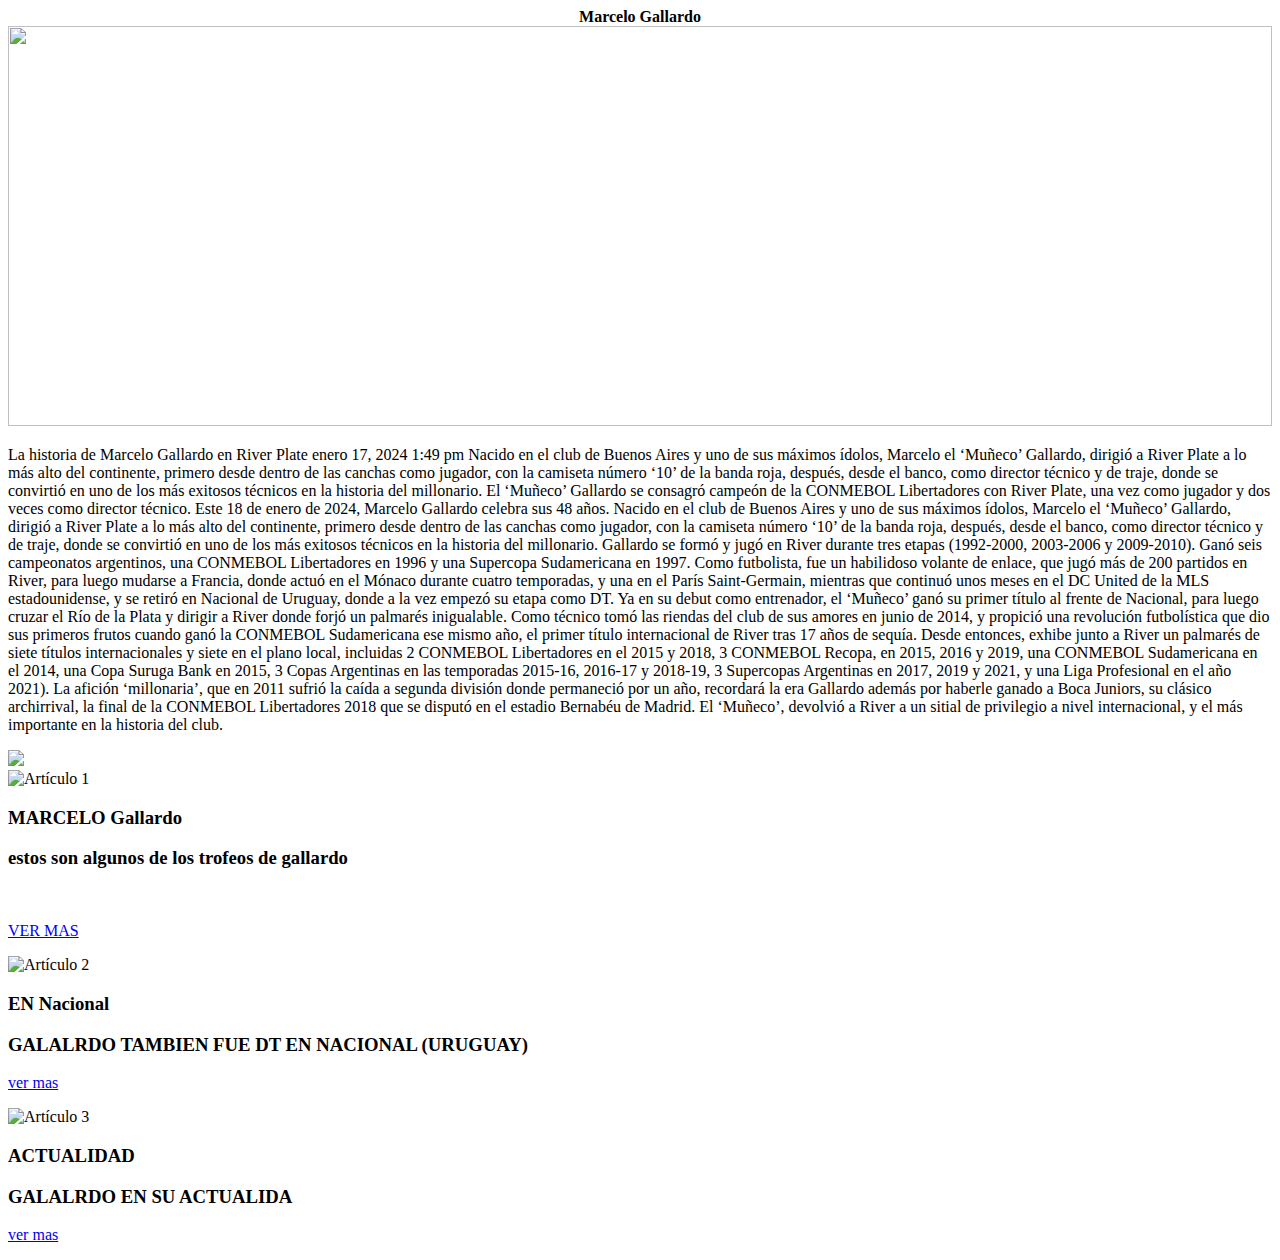
==== tp0/index.html @ 47dac569 "carpeta" ====
<!DOCTYPE html>
<html lang="es">

<head>
  <meta name="viewport" content="width=device-width, initial-scale=1.0">
  <title>river plate milloo</title>
  <link href="https://fonts.googleapis.com/icon?family=Material+Icons+Outlined" rel="stylesheet">
  <link rel="stylesheet" href="css/normalizar.css">
  <link rel="stylesheet" href="css/style.css">
</head>

<body>

  <div class="contenedor">
   <center> <header> <b>Marcelo Gallardo</b></header></center>

    <section class="banner">
      <div class="imagen-fondo"><img src="img/foto1.jpg" width="100%" height="400px"></div>
    </section>
    <div class="linea"></div>
    <section class="descripcion">
      <div class="">
        <p>
          La historia de Marcelo Gallardo en River Plate
          enero 17, 2024
          1:49 pm





          Nacido en el club de Buenos Aires y uno de sus máximos ídolos, Marcelo el ‘Muñeco’ Gallardo, dirigió a River
          Plate a lo más alto del continente, primero desde dentro de las canchas como jugador, con la camiseta número
          ‘10’ de la banda roja, después, desde el banco, como director técnico y de traje, donde se convirtió en uno de
          los más exitosos técnicos en la historia del millonario.


          El ‘Muñeco’ Gallardo se consagró campeón de la CONMEBOL Libertadores con River Plate, una vez como jugador y
          dos veces como director técnico.

          Este 18 de enero de 2024, Marcelo Gallardo celebra sus 48 años.


          Nacido en el club de Buenos Aires y uno de sus máximos ídolos, Marcelo el ‘Muñeco’ Gallardo, dirigió a River
          Plate a lo más alto del continente, primero desde dentro de las canchas como jugador, con la camiseta número
          ‘10’ de la banda roja, después, desde el banco, como director técnico y de traje, donde se convirtió en uno de
          los más exitosos técnicos en la historia del millonario.

          Gallardo se formó y jugó en River durante tres etapas (1992-2000, 2003-2006 y 2009-2010). Ganó seis
          campeonatos argentinos, una CONMEBOL Libertadores en 1996 y una Supercopa Sudamericana en 1997.

          Como futbolista, fue un habilidoso volante de enlace, que jugó más de 200 partidos en River, para luego
          mudarse a Francia, donde actuó en el Mónaco durante cuatro temporadas, y una en el París Saint-Germain,
          mientras que continuó unos meses en el DC United de la MLS estadounidense, y se retiró en Nacional de Uruguay,
          donde a la vez empezó su etapa como DT.

          Ya en su debut como entrenador, el ‘Muñeco’ ganó su primer título al frente de Nacional, para luego cruzar el
          Río de la Plata y dirigir a River donde forjó un palmarés inigualable.

          Como técnico tomó las riendas del club de sus amores en junio de 2014, y propició una revolución futbolística
          que dio sus primeros frutos cuando ganó la CONMEBOL Sudamericana ese mismo año, el primer título internacional
          de River tras 17 años de sequía.

          Desde entonces, exhibe junto a River un palmarés de siete títulos internacionales y siete en el plano local,
          incluidas 2 CONMEBOL Libertadores en el 2015 y 2018, 3 CONMEBOL Recopa, en 2015, 2016 y 2019, una CONMEBOL
          Sudamericana en el 2014, una Copa Suruga Bank en 2015, 3 Copas Argentinas en las temporadas 2015-16, 2016-17 y
          2018-19, 3 Supercopas Argentinas en 2017, 2019 y 2021, y una Liga Profesional en el año 2021).

          La afición ‘millonaria’, que en 2011 sufrió la caída a segunda división donde permaneció por un año, recordará
          la era Gallardo además por haberle ganado a Boca Juniors, su clásico archirrival, la final de la CONMEBOL
          Libertadores 2018 que se disputó en el estadio Bernabéu de Madrid.

          El ‘Muñeco’, devolvió a River a un sitial de privilegio a nivel internacional, y el más importante en la
          historia del club.</p>
      </div>
      <div class="river"><img src="img/foto2.jpg" width="auto" height="auto"></div>
    </section>
    <div class="linea2"></div>

    <div class="staff">
      <div class="staf">
        <img src="img/foto4.jpg" alt="Artículo 1">
        <h3>MARCELO Gallardo</h3>
        <h3>estos son algunos de los trofeos de gallardo</h3>
        <br>
        <p><a
            href="https://www.eldestapeweb.com/deportes/river-plate/los-titulos-de-marcelo-gallardo-en-river-sus-copas-internacionales-2022101313250?utm_medium=paid&utm_source=Google&utm_campaign=Pmax_Noticias&gad_source=1&gclid=CjwKCAjwoa2xBhACEiwA1sb1BEfFNMyyyziOzvaeiHejLRCMx8kav1hmeEjdVXkCvyzIzamCCehtcxoCPQgQAvD_BwE">
            VER MAS</a></p>
      </div>
      <div class="staf">
        <img src="img/foto5.jpg" alt="Artículo 2">
        <h3>EN Nacional</h3>
        <h3>GALALRDO TAMBIEN FUE DT EN NACIONAL (URUGUAY)</h3>
        <p> <a
            href="https://www.goal.com/es-ar/noticias/el-paso-de-gallardo-por-nacional-como-jugador-y-dt-partidos-goles-y-titulos/1cmnwvyt2e1ex16zq6eite4gz6"
            </a>ver mas</a></p>
      </div>
      <div class="staf">
        <img src="img/foto6.jpg" alt="Artículo 3">
        <h3>ACTUALIDAD</h3>
        <h3>GALALRDO EN SU ACTUALIDA</h3>
        <p> <a href="https://lapaginamillonaria.com/riverplate/marrcelo-gallardo-fue-presentado-como-dt-del-al-ittihad-de-arabia-saudita-20231118-LPM-32153.html"</a>ver mas </a></p>
      </div>
    </div>


</body>

</html>
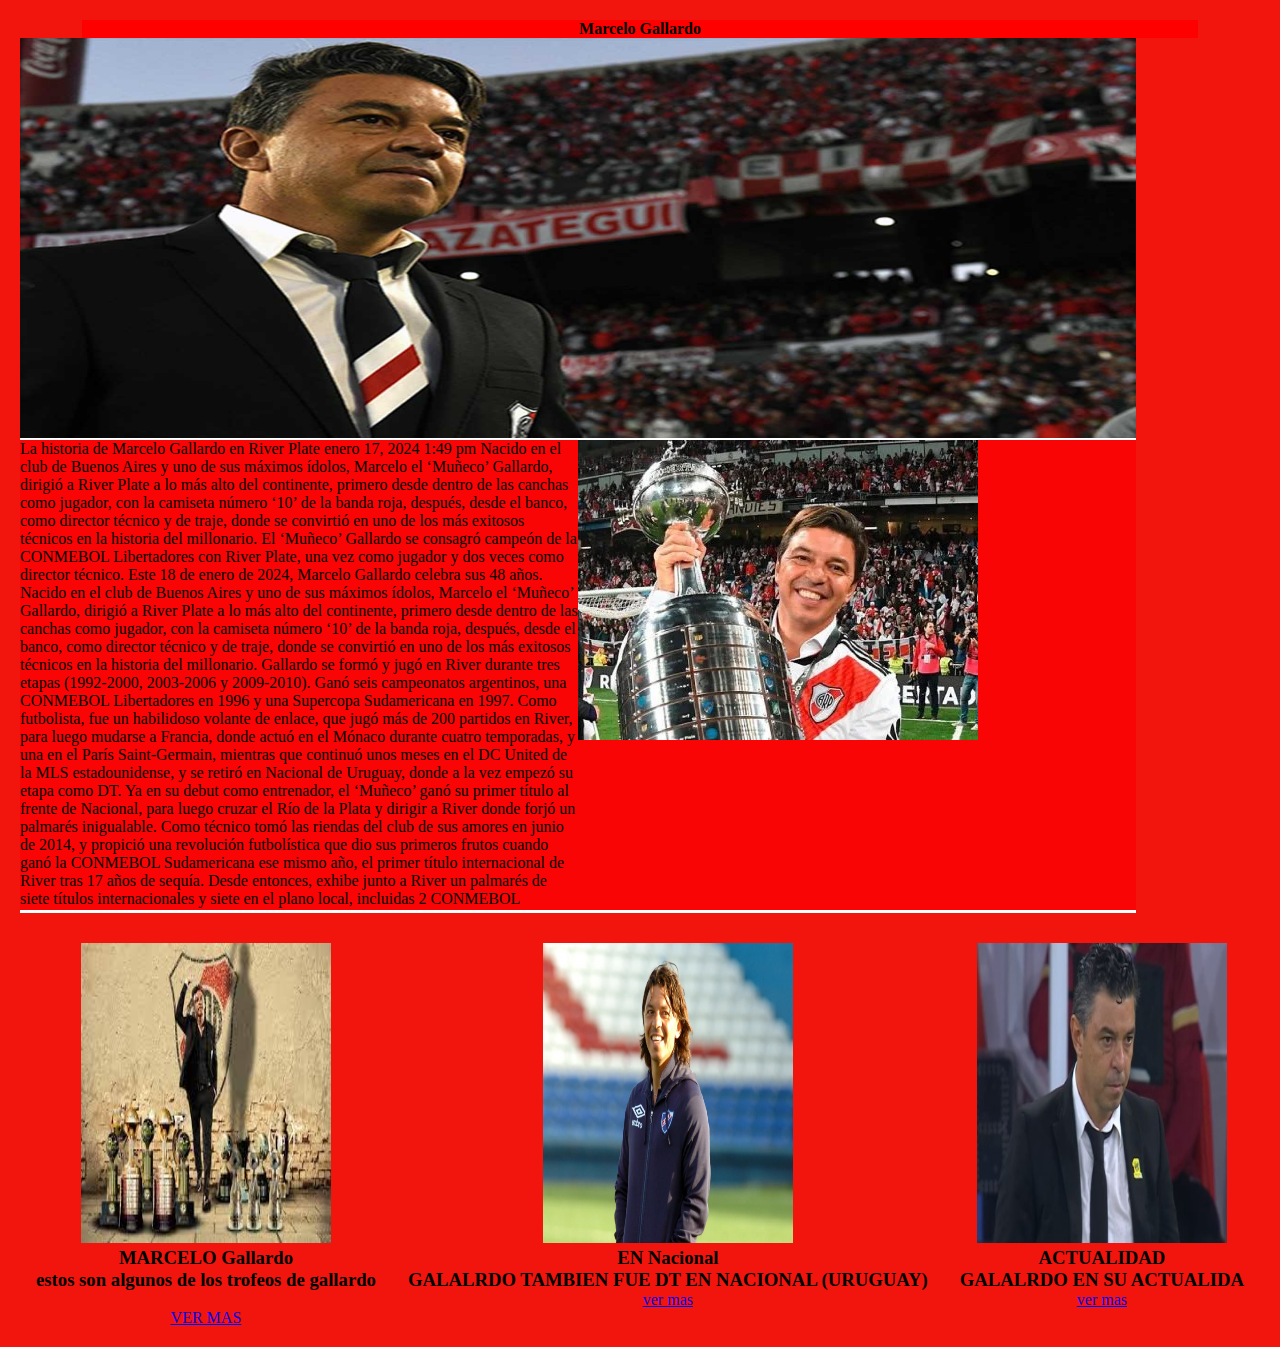
==== commit 404040e0: "carpeta" ====
--- a/tp0/index.html
+++ b/tp0/index.html
@@ -1,109 +1,109 @@
-<!DOCTYPE html>
-<html lang="es">
-
-<head>
-  <meta name="viewport" content="width=device-width, initial-scale=1.0">
-  <title>river plate milloo</title>
-  <link href="https://fonts.googleapis.com/icon?family=Material+Icons+Outlined" rel="stylesheet">
-  <link rel="stylesheet" href="css/normalizar.css">
-  <link rel="stylesheet" href="css/style.css">
-</head>
-
-<body>
-
-  <div class="contenedor">
-   <center> <header> <b>Marcelo Gallardo</b></header></center>
-
-    <section class="banner">
-      <div class="imagen-fondo"><img src="img/foto1.jpg" width="100%" height="400px"></div>
-    </section>
-    <div class="linea"></div>
-    <section class="descripcion">
-      <div class="">
-        <p>
-          La historia de Marcelo Gallardo en River Plate
-          enero 17, 2024
-          1:49 pm
-
-
-
-
-
-          Nacido en el club de Buenos Aires y uno de sus máximos ídolos, Marcelo el ‘Muñeco’ Gallardo, dirigió a River
-          Plate a lo más alto del continente, primero desde dentro de las canchas como jugador, con la camiseta número
-          ‘10’ de la banda roja, después, desde el banco, como director técnico y de traje, donde se convirtió en uno de
-          los más exitosos técnicos en la historia del millonario.
-
-
-          El ‘Muñeco’ Gallardo se consagró campeón de la CONMEBOL Libertadores con River Plate, una vez como jugador y
-          dos veces como director técnico.
-
-          Este 18 de enero de 2024, Marcelo Gallardo celebra sus 48 años.
-
-
-          Nacido en el club de Buenos Aires y uno de sus máximos ídolos, Marcelo el ‘Muñeco’ Gallardo, dirigió a River
-          Plate a lo más alto del continente, primero desde dentro de las canchas como jugador, con la camiseta número
-          ‘10’ de la banda roja, después, desde el banco, como director técnico y de traje, donde se convirtió en uno de
-          los más exitosos técnicos en la historia del millonario.
-
-          Gallardo se formó y jugó en River durante tres etapas (1992-2000, 2003-2006 y 2009-2010). Ganó seis
-          campeonatos argentinos, una CONMEBOL Libertadores en 1996 y una Supercopa Sudamericana en 1997.
-
-          Como futbolista, fue un habilidoso volante de enlace, que jugó más de 200 partidos en River, para luego
-          mudarse a Francia, donde actuó en el Mónaco durante cuatro temporadas, y una en el París Saint-Germain,
-          mientras que continuó unos meses en el DC United de la MLS estadounidense, y se retiró en Nacional de Uruguay,
-          donde a la vez empezó su etapa como DT.
-
-          Ya en su debut como entrenador, el ‘Muñeco’ ganó su primer título al frente de Nacional, para luego cruzar el
-          Río de la Plata y dirigir a River donde forjó un palmarés inigualable.
-
-          Como técnico tomó las riendas del club de sus amores en junio de 2014, y propició una revolución futbolística
-          que dio sus primeros frutos cuando ganó la CONMEBOL Sudamericana ese mismo año, el primer título internacional
-          de River tras 17 años de sequía.
-
-          Desde entonces, exhibe junto a River un palmarés de siete títulos internacionales y siete en el plano local,
-          incluidas 2 CONMEBOL Libertadores en el 2015 y 2018, 3 CONMEBOL Recopa, en 2015, 2016 y 2019, una CONMEBOL
-          Sudamericana en el 2014, una Copa Suruga Bank en 2015, 3 Copas Argentinas en las temporadas 2015-16, 2016-17 y
-          2018-19, 3 Supercopas Argentinas en 2017, 2019 y 2021, y una Liga Profesional en el año 2021).
-
-          La afición ‘millonaria’, que en 2011 sufrió la caída a segunda división donde permaneció por un año, recordará
-          la era Gallardo además por haberle ganado a Boca Juniors, su clásico archirrival, la final de la CONMEBOL
-          Libertadores 2018 que se disputó en el estadio Bernabéu de Madrid.
-
-          El ‘Muñeco’, devolvió a River a un sitial de privilegio a nivel internacional, y el más importante en la
-          historia del club.</p>
-      </div>
-      <div class="river"><img src="img/foto2.jpg" width="auto" height="auto"></div>
-    </section>
-    <div class="linea2"></div>
-
-    <div class="staff">
-      <div class="staf">
-        <img src="img/foto4.jpg" alt="Artículo 1">
-        <h3>MARCELO Gallardo</h3>
-        <h3>estos son algunos de los trofeos de gallardo</h3>
-        <br>
-        <p><a
-            href="https://www.eldestapeweb.com/deportes/river-plate/los-titulos-de-marcelo-gallardo-en-river-sus-copas-internacionales-2022101313250?utm_medium=paid&utm_source=Google&utm_campaign=Pmax_Noticias&gad_source=1&gclid=CjwKCAjwoa2xBhACEiwA1sb1BEfFNMyyyziOzvaeiHejLRCMx8kav1hmeEjdVXkCvyzIzamCCehtcxoCPQgQAvD_BwE">
-            VER MAS</a></p>
-      </div>
-      <div class="staf">
-        <img src="img/foto5.jpg" alt="Artículo 2">
-        <h3>EN Nacional</h3>
-        <h3>GALALRDO TAMBIEN FUE DT EN NACIONAL (URUGUAY)</h3>
-        <p> <a
-            href="https://www.goal.com/es-ar/noticias/el-paso-de-gallardo-por-nacional-como-jugador-y-dt-partidos-goles-y-titulos/1cmnwvyt2e1ex16zq6eite4gz6"
-            </a>ver mas</a></p>
-      </div>
-      <div class="staf">
-        <img src="img/foto6.jpg" alt="Artículo 3">
-        <h3>ACTUALIDAD</h3>
-        <h3>GALALRDO EN SU ACTUALIDA</h3>
-        <p> <a href="https://lapaginamillonaria.com/riverplate/marrcelo-gallardo-fue-presentado-como-dt-del-al-ittihad-de-arabia-saudita-20231118-LPM-32153.html"</a>ver mas </a></p>
-      </div>
-    </div>
-
-
-</body>
-
+<!DOCTYPE html>
+<html lang="es">
+
+<head>
+  <meta name="viewport" content="width=device-width, initial-scale=1.0">
+  <title>river plate milloo</title>
+  <link href="https://fonts.googleapis.com/icon?family=Material+Icons+Outlined" rel="stylesheet">
+  <link rel="stylesheet" href="css/normalizar.css">
+  <link rel="stylesheet" href="css/style.css">
+</head>
+
+<body>
+
+  <div class="contenedor">
+   <center> <header> <b>Marcelo Gallardo</b></header></center>
+
+    <section class="banner">
+      <div class="imagen-fondo"><img src="img/foto1.jpg" width="100%" height="400px"></div>
+    </section>
+    <div class="linea"></div>
+    <section class="descripcion">
+      <div class="">
+        <p>
+          La historia de Marcelo Gallardo en River Plate
+          enero 17, 2024
+          1:49 pm
+
+
+
+
+
+          Nacido en el club de Buenos Aires y uno de sus máximos ídolos, Marcelo el ‘Muñeco’ Gallardo, dirigió a River
+          Plate a lo más alto del continente, primero desde dentro de las canchas como jugador, con la camiseta número
+          ‘10’ de la banda roja, después, desde el banco, como director técnico y de traje, donde se convirtió en uno de
+          los más exitosos técnicos en la historia del millonario.
+
+
+          El ‘Muñeco’ Gallardo se consagró campeón de la CONMEBOL Libertadores con River Plate, una vez como jugador y
+          dos veces como director técnico.
+
+          Este 18 de enero de 2024, Marcelo Gallardo celebra sus 48 años.
+
+
+          Nacido en el club de Buenos Aires y uno de sus máximos ídolos, Marcelo el ‘Muñeco’ Gallardo, dirigió a River
+          Plate a lo más alto del continente, primero desde dentro de las canchas como jugador, con la camiseta número
+          ‘10’ de la banda roja, después, desde el banco, como director técnico y de traje, donde se convirtió en uno de
+          los más exitosos técnicos en la historia del millonario.
+
+          Gallardo se formó y jugó en River durante tres etapas (1992-2000, 2003-2006 y 2009-2010). Ganó seis
+          campeonatos argentinos, una CONMEBOL Libertadores en 1996 y una Supercopa Sudamericana en 1997.
+
+          Como futbolista, fue un habilidoso volante de enlace, que jugó más de 200 partidos en River, para luego
+          mudarse a Francia, donde actuó en el Mónaco durante cuatro temporadas, y una en el París Saint-Germain,
+          mientras que continuó unos meses en el DC United de la MLS estadounidense, y se retiró en Nacional de Uruguay,
+          donde a la vez empezó su etapa como DT.
+
+          Ya en su debut como entrenador, el ‘Muñeco’ ganó su primer título al frente de Nacional, para luego cruzar el
+          Río de la Plata y dirigir a River donde forjó un palmarés inigualable.
+
+          Como técnico tomó las riendas del club de sus amores en junio de 2014, y propició una revolución futbolística
+          que dio sus primeros frutos cuando ganó la CONMEBOL Sudamericana ese mismo año, el primer título internacional
+          de River tras 17 años de sequía.
+
+          Desde entonces, exhibe junto a River un palmarés de siete títulos internacionales y siete en el plano local,
+          incluidas 2 CONMEBOL Libertadores en el 2015 y 2018, 3 CONMEBOL Recopa, en 2015, 2016 y 2019, una CONMEBOL
+          Sudamericana en el 2014, una Copa Suruga Bank en 2015, 3 Copas Argentinas en las temporadas 2015-16, 2016-17 y
+          2018-19, 3 Supercopas Argentinas en 2017, 2019 y 2021, y una Liga Profesional en el año 2021).
+
+          La afición ‘millonaria’, que en 2011 sufrió la caída a segunda división donde permaneció por un año, recordará
+          la era Gallardo además por haberle ganado a Boca Juniors, su clásico archirrival, la final de la CONMEBOL
+          Libertadores 2018 que se disputó en el estadio Bernabéu de Madrid.
+
+          El ‘Muñeco’, devolvió a River a un sitial de privilegio a nivel internacional, y el más importante en la
+          historia del club.</p>
+      </div>
+      <div class="river"><img src="img/foto2.jpg" width="auto" height="auto"></div>
+    </section>
+    <div class="linea2"></div>
+
+    <div class="staff">
+      <div class="staf">
+        <img src="img/foto4.jpg" alt="Artículo 1">
+        <h3>MARCELO Gallardo</h3>
+        <h3>estos son algunos de los trofeos de gallardo</h3>
+        <br>
+        <p><a
+            href="https://www.eldestapeweb.com/deportes/river-plate/los-titulos-de-marcelo-gallardo-en-river-sus-copas-internacionales-2022101313250?utm_medium=paid&utm_source=Google&utm_campaign=Pmax_Noticias&gad_source=1&gclid=CjwKCAjwoa2xBhACEiwA1sb1BEfFNMyyyziOzvaeiHejLRCMx8kav1hmeEjdVXkCvyzIzamCCehtcxoCPQgQAvD_BwE">
+            VER MAS</a></p>
+      </div>
+      <div class="staf">
+        <img src="img/foto5.jpg" alt="Artículo 2">
+        <h3>EN Nacional</h3>
+        <h3>GALALRDO TAMBIEN FUE DT EN NACIONAL (URUGUAY)</h3>
+        <p> <a
+            href="https://www.goal.com/es-ar/noticias/el-paso-de-gallardo-por-nacional-como-jugador-y-dt-partidos-goles-y-titulos/1cmnwvyt2e1ex16zq6eite4gz6"
+            </a>ver mas</a></p>
+      </div>
+      <div class="staf">
+        <img src="img/foto6.jpg" alt="Artículo 3">
+        <h3>ACTUALIDAD</h3>
+        <h3>GALALRDO EN SU ACTUALIDA</h3>
+        <p> <a href="https://lapaginamillonaria.com/riverplate/marrcelo-gallardo-fue-presentado-como-dt-del-al-ittihad-de-arabia-saudita-20231118-LPM-32153.html"</a>ver mas </a></p>
+      </div>
+    </div>
+
+
+</body>
+
 </html>--- a/tp0/css/normalizar.css
+++ b/tp0/css/normalizar.css
@@ -0,0 +1,4 @@
+*{
+    padding: 0px; margin: 0; box-sizing: border-box;
+
+}--- a/tp0/css/style.css
+++ b/tp0/css/style.css
@@ -0,0 +1,117 @@
+ /* padding: 0;
+    margin: auto;
+    box-sizing: border-box;
+   overflow-y: scroll; permite que auqellos elemnetos que desordan
+    puedan visualizarce en la bara de desplasamiento*/
+
+
+
+ .contenedor {
+     padding: 20px;
+     margin: auto;
+     box-sizing: border-box;
+     width: 100%;
+     height: 100%;
+     background-color: rgb(241, 21, 13);
+     .river2{
+        float: right;
+    }
+
+ }
+ .linea{
+    width: 90%;
+    height: 2px;
+    background-color: rgb(255, 255, 255);
+}
+
+ footer {
+     width: 90%;
+     height: 100;
+     background-color: rgba(239, 255, 15, 0.904);
+ }
+ 
+ .imagen-fondo{
+    width: 100;
+    object-fit: cover;      
+ }
+ .linea2{
+    width: 90%;
+    height: 3px;
+    background-color: rgb(255, 255, 255);
+}
+.linea3{
+    width: 90%;
+    height: 3px;
+    background-color: rgb(255, 255, 255);
+ }
+
+ header {
+     width: 90%;
+     height: 100;
+     background-color: red
+ }
+ .descripcion {
+     width: 90%;
+     height: 470px;
+     background-color: rgb(250, 5, 5);
+     display: flex;
+     overflow: hidden;
+ }
+ 
+ .river{
+    flex: 0 0 50%;
+ }
+
+ 
+.banner {
+     width: 90%;
+     height: 400px;
+     background-color: rgb(16, 13, 202);
+
+ }
+
+ .articulos {
+    display: flex;
+    justify-content: space-around;
+    margin-top: 30px;
+  }
+  
+  .articulo {
+    text-align: center;
+  }
+  
+  .articulo img {
+    width: 250px;
+    height: 400px;
+  }
+  
+  .staff {
+    display: flex;
+    justify-content: space-around;
+    margin-top: 30px;
+  }
+  
+  .staf {
+    text-align: center;
+  }
+
+  .staf img {
+    width: 250px;
+    height: 300px;
+  }   
+ 
+
+ 
+
+ 
+ 
+
+ 
+
+ /* img{object-fit: cover;}
+
+ .staff {
+     width:  90%;
+     height: 400px;
+     background-color: rgb(167, 159, 48);
+ } */